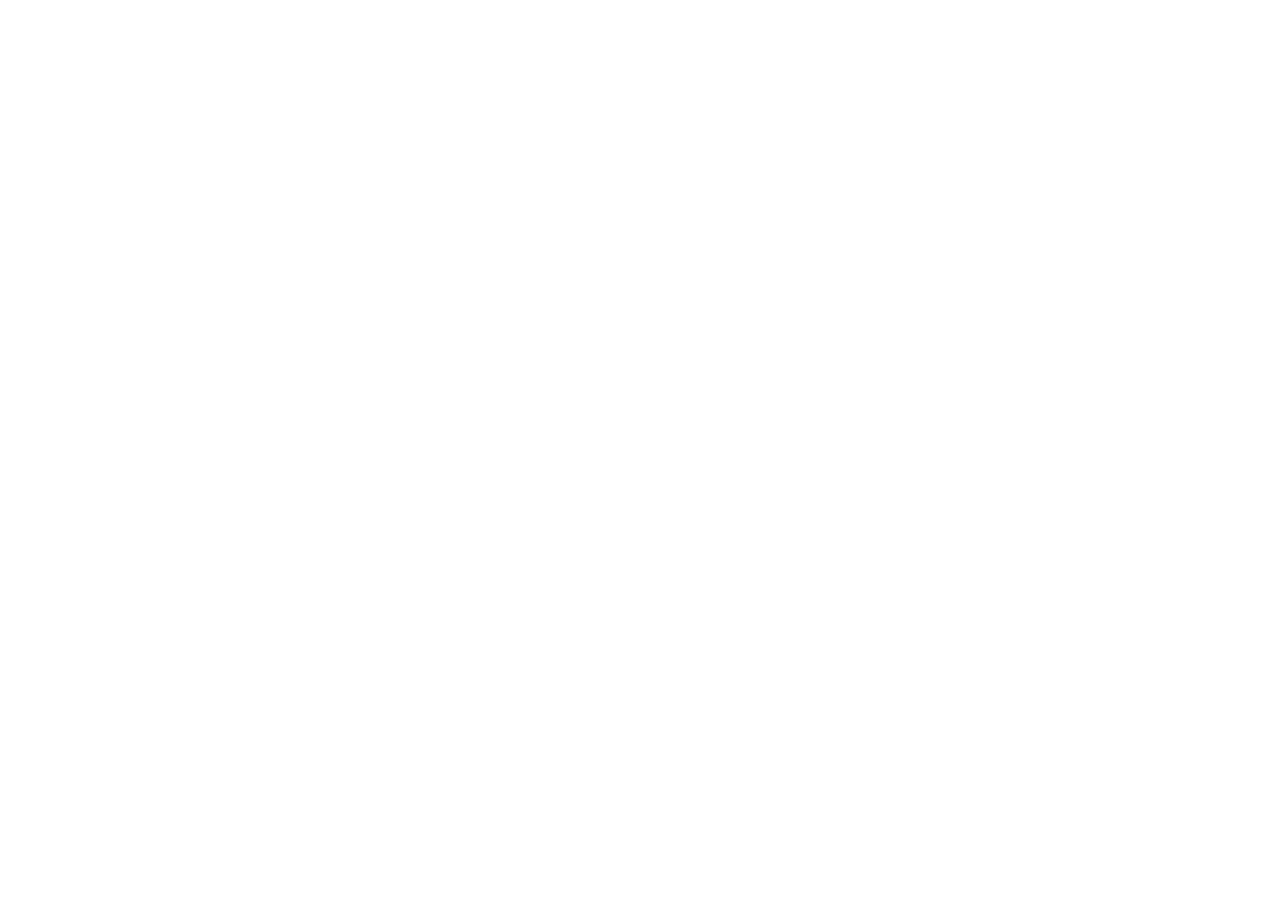
==== index.html @ 7d075bf6 "Set up index.html and project folders" ====
<!DOCTYPE html>
<html>
  <head>
    <link href="css/styles.css" rel="stylesheet" type="text/css" media="all">
    <link href="" rel="stylesheet" type="text/css" media="all">
    <title>Kimberly Bordon's Portfolio: Welcome</title>
  </head>
  <body>
  </body>
</html>
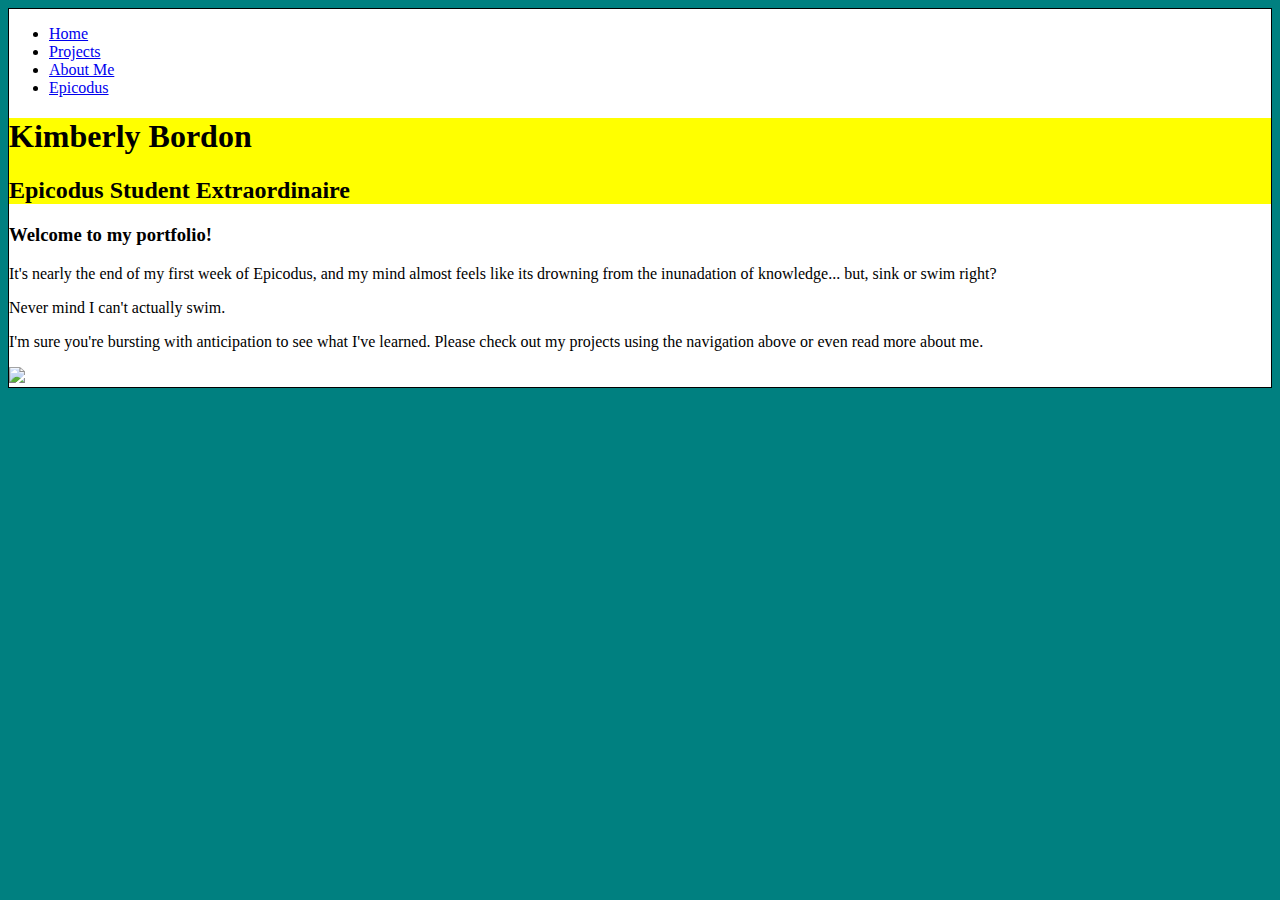
==== commit 8c7cbafa: "Customize colors of bootstrap css" ====
--- a/index.html
+++ b/index.html
@@ -1,10 +1,38 @@
 <!DOCTYPE html>
 <html>
   <head>
+    <link href="css/bootstrap.css" rel="stylesheet" type="text/css" media="all">
     <link href="css/styles.css" rel="stylesheet" type="text/css" media="all">
-    <link href="" rel="stylesheet" type="text/css" media="all">
     <title>Kimberly Bordon's Portfolio: Welcome</title>
   </head>
   <body>
+
+    <div class="container containerEntire">
+      <ul class="nav nav-tabs">
+        <li role="presentation" class="active"><a href="#">Home</a></li>
+        <li role="presentation"><a href="#">Projects</a></li>
+        <li role="presentation"><a href="#">About Me</a></li>
+        <li role="presentation"><a href="#">Epicodus</a></li>
+      </ul>
+      <div class="jumbotron myJumbotron">
+        <h1>Kimberly Bordon</h1>
+        <h2>Epicodus Student Extraordinaire</h2>
+      </div>
+
+      <div class="container">
+        <div class="row">
+          <div class="col-xs-6 col-sm-6 col-md-6 col-lg-6">
+            <h3>Welcome to my portfolio!</h3>
+            <p>It's nearly the end of my first week of Epicodus, and my mind almost feels like its drowning from the inunadation of knowledge... but, sink or swim right?</p>
+            <p class="small">Never mind I can't actually swim.</p>
+            <p>I'm sure you're bursting with anticipation to see what I've learned. Please check out my projects using the navigation above or even read more about me.</p>
+          </div>
+          <div class=div class="col-xs-6 col-sm-6 col-md-6 col-lg-6">
+            <img class="imgfloat" src="img/me.PNG">
+          </div>
+        </div>
+      </div>
+    </div><!--for web container-->
+
   </body>
 </html>
--- a/css/styles.css
+++ b/css/styles.css
@@ -0,0 +1,18 @@
+body {
+  background-color: teal;
+}
+
+.containerEntire {
+  border: 1px solid black;
+  padding-left: 0px;
+  padding-right: 0px;
+  background-color: white;
+}
+
+.imgfloat {
+  width: 350px;
+}
+
+.myJumbotron {
+  background-color: yellow;
+}
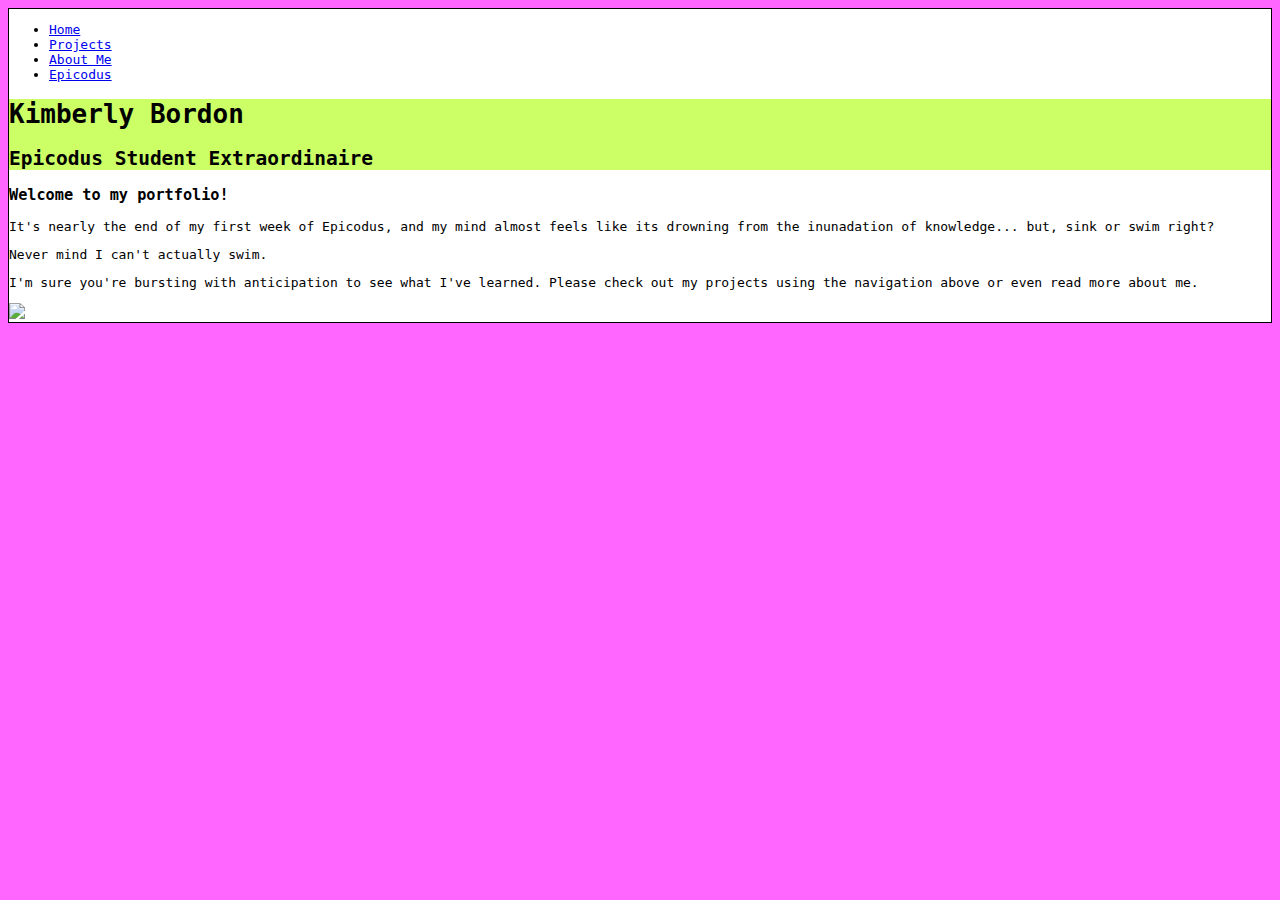
==== commit 1692cc5d: "add remaining pages, and start css on projects.html" ====
--- a/index.html
+++ b/index.html
@@ -3,14 +3,14 @@
   <head>
     <link href="css/bootstrap.css" rel="stylesheet" type="text/css" media="all">
     <link href="css/styles.css" rel="stylesheet" type="text/css" media="all">
-    <title>Kimberly Bordon's Portfolio: Welcome</title>
+    <title>Kimberly Bordon | Portfolio: Welcome</title>
   </head>
   <body>
 
     <div class="container containerEntire">
       <ul class="nav nav-tabs">
         <li role="presentation" class="active"><a href="#">Home</a></li>
-        <li role="presentation"><a href="#">Projects</a></li>
+        <li role="presentation"><a href="projects.html">Projects</a></li>
         <li role="presentation"><a href="#">About Me</a></li>
         <li role="presentation"><a href="#">Epicodus</a></li>
       </ul>
--- a/css/styles.css
+++ b/css/styles.css
@@ -1,5 +1,5 @@
 body {
-  background-color: teal;
+  background-color: #ff66ff;
 }
 
 .containerEntire {
@@ -7,6 +7,7 @@
   padding-left: 0px;
   padding-right: 0px;
   background-color: white;
+  font-family: monospace;
 }
 
 .imgfloat {
@@ -14,5 +15,5 @@
 }
 
 .myJumbotron {
-  background-color: yellow;
+  background-color: #ccff66;
 }
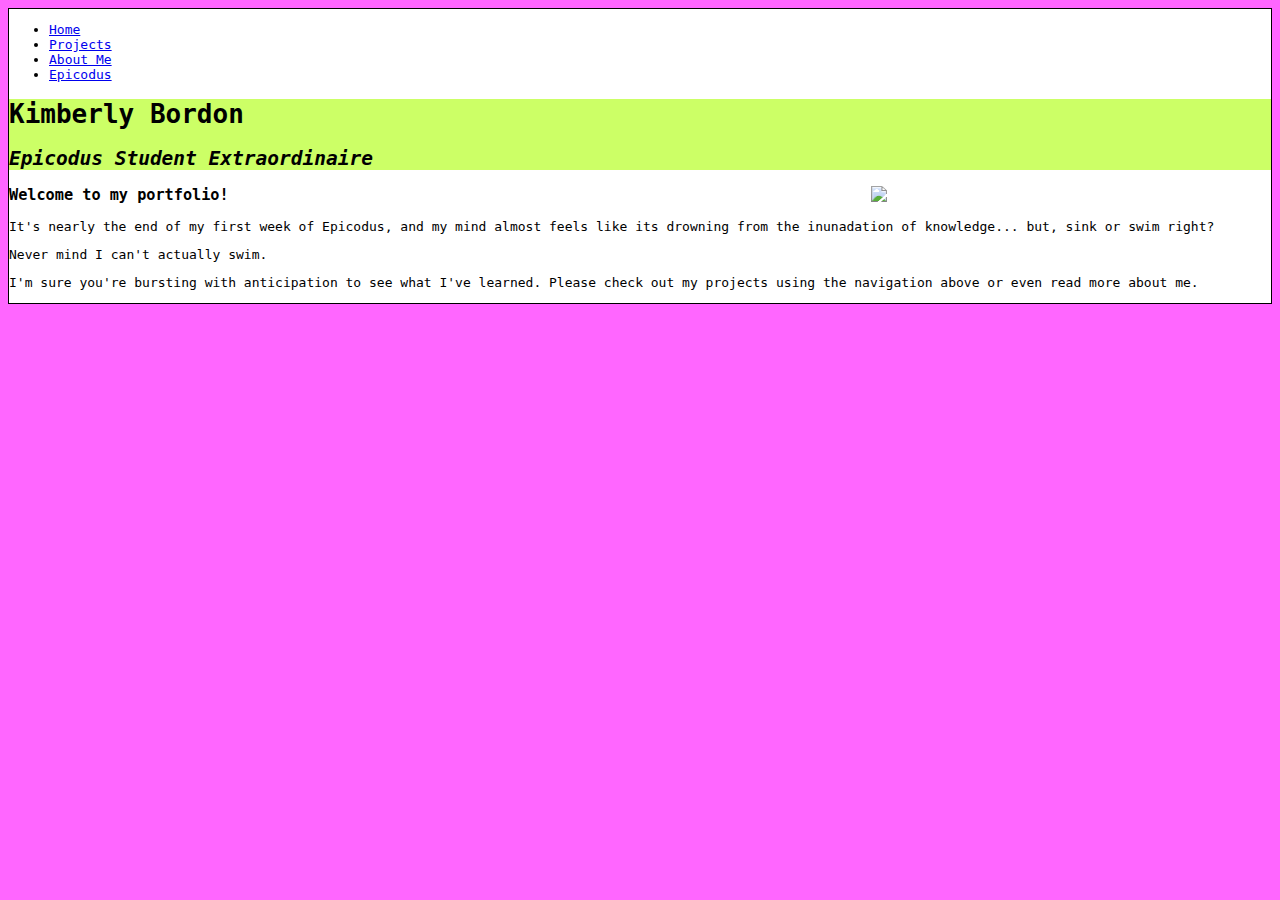
==== commit bc4d182e: "Fix index.html CSS conflict for image using same class" ====
--- a/index.html
+++ b/index.html
@@ -16,19 +16,19 @@
       </ul>
       <div class="jumbotron myJumbotron">
         <h1>Kimberly Bordon</h1>
-        <h2>Epicodus Student Extraordinaire</h2>
+        <h2><em>Epicodus Student Extraordinaire</em></h2>
       </div>
 
       <div class="container">
         <div class="row">
+          <div class=div class="col-xs-6 col-sm-6 col-md-6 col-lg-6">
+            <img class="imgmain" src="img/me.PNG">
+          </div>
           <div class="col-xs-6 col-sm-6 col-md-6 col-lg-6">
             <h3>Welcome to my portfolio!</h3>
             <p>It's nearly the end of my first week of Epicodus, and my mind almost feels like its drowning from the inunadation of knowledge... but, sink or swim right?</p>
             <p class="small">Never mind I can't actually swim.</p>
             <p>I'm sure you're bursting with anticipation to see what I've learned. Please check out my projects using the navigation above or even read more about me.</p>
-          </div>
-          <div class=div class="col-xs-6 col-sm-6 col-md-6 col-lg-6">
-            <img class="imgfloat" src="img/me.PNG">
           </div>
         </div>
       </div>
--- a/css/styles.css
+++ b/css/styles.css
@@ -1,5 +1,9 @@
 body {
-  background-color: #ff66ff;
+  background-color: #ff66ff; /*pink*/
+}
+
+.projecttitle {
+  text-shadow: #ccff66 2px 5px;
 }
 
 .containerEntire {
@@ -9,11 +13,42 @@
   background-color: white;
   font-family: monospace;
 }
-
-.imgfloat {
-  width: 350px;
+.myJumbotron {
+  background-color: #ccff66; /*green*/
 }
 
-.myJumbotron {
-  background-color: #ccff66;
+.imgmain {
+  width: 350px;
+  padding-right: 50px;
+  float: right;
 }
+
+.containerProjects {
+  padding: 50px;
+}
+
+.containerTopSpace {
+  padding-top: 50px;
+}
+
+.imgfloatProjects {
+  width: 30%;
+  float: left;
+  border-left: 3px solid black;
+  border-right: 1px solid black;
+  border-bottom: 3px solid black;
+  border-top: 1px solid black;
+  margin-right: 10px;
+}
+
+.projDesc {
+  font-family: sans-serif;
+  font-size: 12pt;
+  width: 65%;
+  float: right;
+  padding-right: 20px;
+}
+
+.linkfloat {
+  float:right;
+}
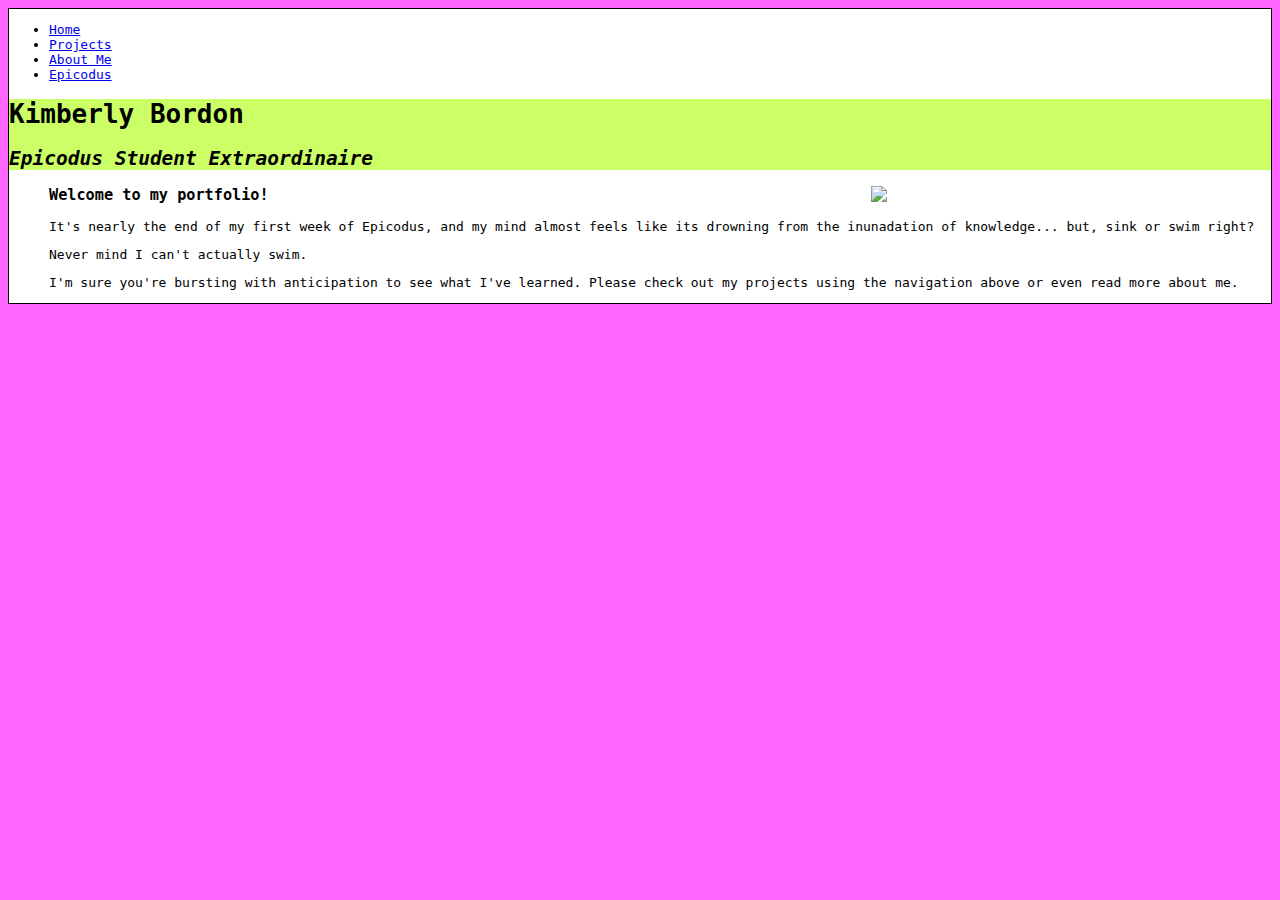
==== commit 34f9c525: "Tweak more CSS padding of index.html" ====
--- a/index.html
+++ b/index.html
@@ -24,7 +24,7 @@
           <div class=div class="col-xs-6 col-sm-6 col-md-6 col-lg-6">
             <img class="imgmain" src="img/me.PNG">
           </div>
-          <div class="col-xs-6 col-sm-6 col-md-6 col-lg-6">
+          <div class="col-xs-6 col-sm-6 col-md-6 col-lg-6 paddingMain">
             <h3>Welcome to my portfolio!</h3>
             <p>It's nearly the end of my first week of Epicodus, and my mind almost feels like its drowning from the inunadation of knowledge... but, sink or swim right?</p>
             <p class="small">Never mind I can't actually swim.</p>
--- a/css/styles.css
+++ b/css/styles.css
@@ -21,6 +21,10 @@
   width: 350px;
   padding-right: 50px;
   float: right;
+}
+
+.paddingMain {
+  padding-left: 40px;
 }
 
 .containerProjects {
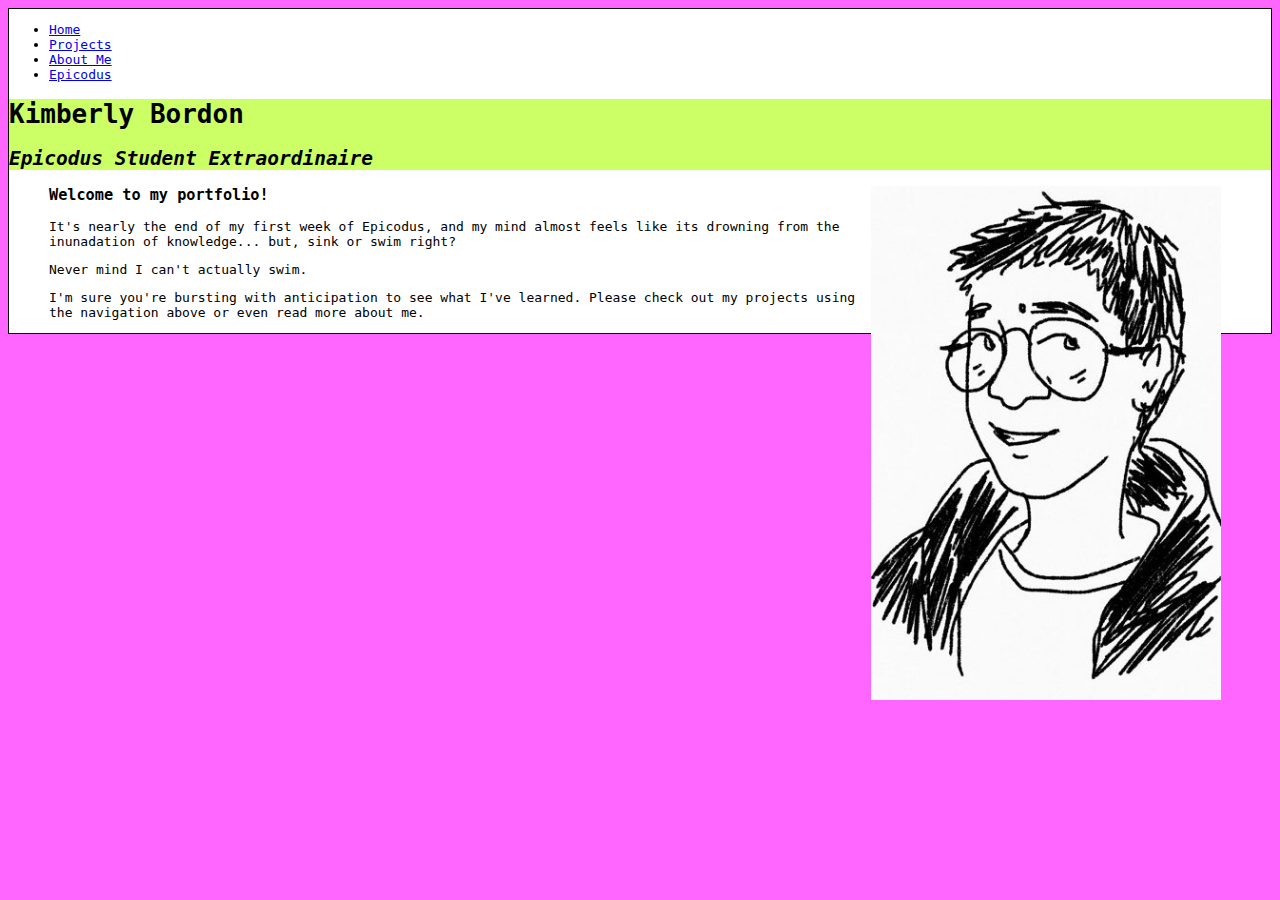
==== commit 910ff95b: "change pictures in index.html and about.html" ====
--- a/index.html
+++ b/index.html
@@ -11,8 +11,8 @@
       <ul class="nav nav-tabs">
         <li role="presentation" class="active"><a href="#">Home</a></li>
         <li role="presentation"><a href="projects.html">Projects</a></li>
-        <li role="presentation"><a href="#">About Me</a></li>
-        <li role="presentation"><a href="#">Epicodus</a></li>
+        <li role="presentation"><a href="about.html">About Me</a></li>
+        <li role="presentation"><a href="http://www.epicodus.com">Epicodus</a></li>
       </ul>
       <div class="jumbotron myJumbotron">
         <h1>Kimberly Bordon</h1>
@@ -22,7 +22,7 @@
       <div class="container">
         <div class="row">
           <div class=div class="col-xs-6 col-sm-6 col-md-6 col-lg-6">
-            <img class="imgmain" src="img/me.PNG">
+            <img class="imgmain" src="img/me.jpg" alt="a cartoonish sketch of me">
           </div>
           <div class="col-xs-6 col-sm-6 col-md-6 col-lg-6 paddingMain">
             <h3>Welcome to my portfolio!</h3>
--- a/css/styles.css
+++ b/css/styles.css
@@ -2,10 +2,7 @@
   background-color: #ff66ff; /*pink*/
 }
 
-.projecttitle {
-  text-shadow: #ccff66 2px 5px;
-}
-
+/*for index page*/
 .containerEntire {
   border: 1px solid black;
   padding-left: 0px;
@@ -25,6 +22,11 @@
 
 .paddingMain {
   padding-left: 40px;
+}
+
+/*for projects page*/
+.projecttitle {
+  text-shadow: #ccff66 3px 3px;
 }
 
 .containerProjects {
@@ -47,7 +49,7 @@
 
 .projDesc {
   font-family: sans-serif;
-  font-size: 12pt;
+  font-size: 11pt;
   width: 65%;
   float: right;
   padding-right: 20px;
@@ -56,3 +58,25 @@
 .linkfloat {
   float:right;
 }
+
+/*for about page*/
+
+.imgabout {
+  float: right;
+  width: 36%;
+  margin-right: 5px;
+  border-left: 3px solid black;
+  border-right: 1px solid black;
+  border-bottom: 3px solid black;
+  border-top: 1px solid black;
+
+}
+
+.panel-60 {
+  width: 62%
+}
+
+.cities {
+  text-decoration: underline;
+  font-size: 13pt;
+}
